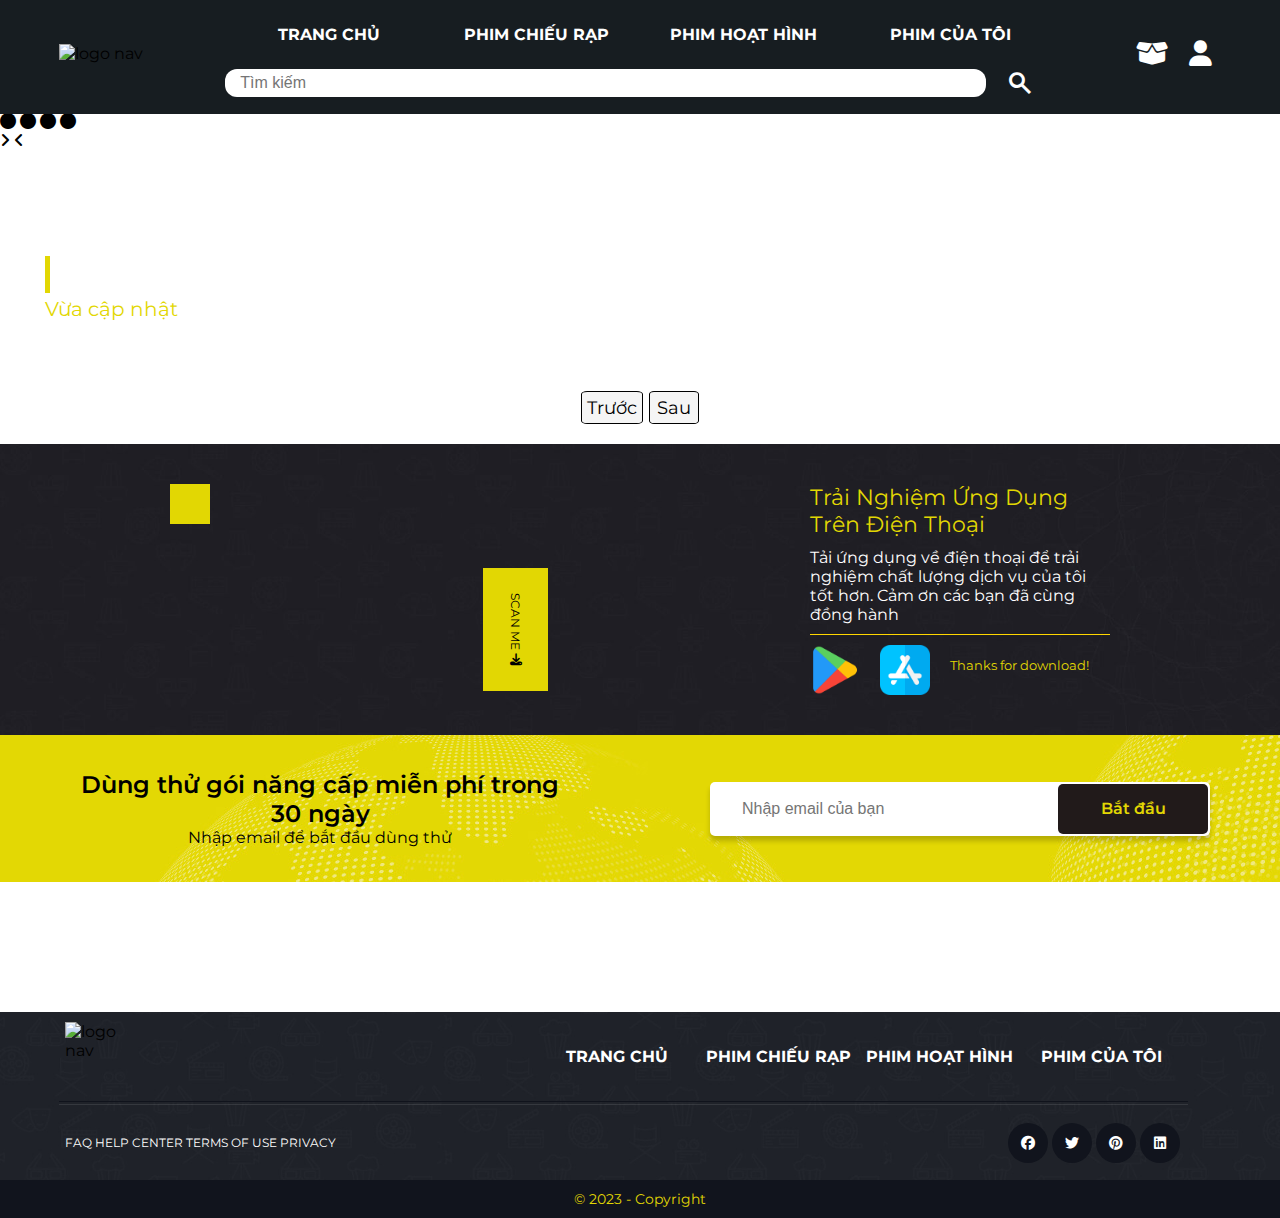
==== index.html @ 8b9a1988 "fix hot" ====
<!DOCTYPE html>
<html lang="en">

<head>
    <meta charset="UTF-8">
    <meta http-equiv="X-UA-Compatible" content="IE=edge">
    <meta name="viewport" content="width=device-width, initial-scale=1.0">
    <title>Filmworld</title>
    <link rel="icon" href="https://cdn-icons-png.flaticon.com/512/129/129461.png" type="image/x-icon" />
    <link rel="stylesheet" href="https://cdnjs.cloudflare.com/ajax/libs/font-awesome/6.4.0/css/all.min.css" />
    <link rel="stylesheet" href="https://fonts.googleapis.com/css2?family=Material+Symbols+Outlined:opsz,wght,FILL,GRAD@48,400,0,0" />
    <link rel="stylesheet" href="public/css/reset.css" type="text/css">
    <link rel="stylesheet" href="public/css/grid.css" type="text/css">
    <link rel="stylesheet" href="public/css/header.css" type="text/css">
    <link rel="stylesheet" href="public/css/navbar.css" type="text/css">
    <link rel="stylesheet" href="public/css/main.css" type="text/css">
    <link rel="stylesheet" href="public/css/slider.css" type="text/css">
    <link rel="stylesheet" href="public/css/product_list.css" type="text/css">
    <link rel="stylesheet" href="public/css/page_device.css" type="text/css">
    <link rel="stylesheet" href="public/css/download.css" type="text/css">
    <link rel="stylesheet" href="public/css/subcribe.css" type="text/css">
    <link rel="stylesheet" href="public/css/footer.css" type="text/css">
</head>

<body>
    <!-- 
        - Start Header
    -->
    <header class="header container grid">
        <div class="row navbar">
            <div class="col l-0-5 m-0-5 c-0-5"></div>

            <div class="col l-1 m-1 c-1 navbar__logo-wrapper">
                <a class="navbar__logo" href="index.html">
                    <img src="public/assets/navbar/logo_navbar.svg" alt="logo nav" class="navbar__logo-img">
                </a>
            </div>

            <div class="col l-0-5 m-0-5 c-0-5"></div>

            <div class="col l-8 m-8 c-8 navbar__main row">
                    <section class="navbar__main-pages-wrapper col l-12 row">
                        <div class="col l-3 m-3 c-3 navbar__main-pages">
                            <a href="index.html" class="navbar__main-pages-link">Trang chủ</a>
                        </div>
    
                        <div class="col l-3 m-3 c-3 navbar__main-pages">
                            <a href="pages/phimchieurap.html" class="navbar__main-pages-link">Phim chiếu rạp</a>
                        </div>
    
                        <div class="col l-3 m-3 c-3 navbar__main-pages">
                            <a href="pages/hoathinh.html" class="navbar__main-pages-link">Phim hoạt hình</a>
                        </div>
    
                        <div class="col l-3 m-3 c-3 navbar__main-pages">
                            <a href="pages/myfilm.html" class="navbar__main-pages-link">Phim của tôi</a>
                        </div>
                    </section>

                    <form class="navbar__main-searchbar-wrapper col l-12 row">
                        <input type="text" class="col l-11 m-11 c-11 navbar__main-searchbar" placeholder="Tìm kiếm">
                        <div class="col l-1 m-1 c-1 loopicon_box">
                            <span  class="navbar__main-loopicon material-symbols-outlined">search</span>
                        </div>
                    </form>
            </div>

            <div class="col l-0-5 m-0-5 c-0-5"></div>

            <div class="col l-0-5 m-0-5 c-0-5 navbar__cart">
                <div class="navbar__cart-box">
                    <i class="fa-solid fa-box-open navbar__cart-icon"></i>
                    <div class="navbar__cart-info">
                        <div class="header__cart">
                            <span class="header__cart-title">Danh sách phim</span>
                        </div>
                        <div class="content__cart">
                            <!-- <div data-id="1" style="background-image: url('./public/assets/img/movie/avatar-2-poster.jpg');" class="cart__item">
                                <img class="cart__item-img" src="./public/assets/img/movie/avatar-2-poster.jpg" alt="">
                                
                                <div class="cart__item-title">
                                    <sapn class="cart__item-title-text">Avatar 2: Dòng chảy của nước</sapn>
                                </div>
                                <div class="cart__item-remove">
                                    <i class="fa-solid fa-trash"></i>
                                </div>
                            </div> -->

                        </div>
                        <div class="footer__cart">
                            <a href="./pages/myfilm.html" class="footer__cart-text">
                                Vào trang xem chi tiết
                                <i class="fa-solid fa-arrow-right"></i>
                            </a>
                        </div>
                    </div>
                </div>
            </div>

            <div class="col l-0-5 m-0-5 c-0-5 navbar__avatar">
                <i class="fa-solid fa-user navbar__avatar-icon"></i>
            </div>
           
            <div class="col l-0-5 m-0-5 c-0-5"></div>
        </div>
    </header>
    <!-- 
        - End header 
    -->

    <!-- 
        - Start main 
    -->
    <main class="main">
        <!-- 
            - Start Slider
        -->
        <div class="grid cointainer slider__box">
            <div class="slider__dot">
                <i class="fa-solid fa-circle slider__dot-icon active" data-index="0"></i>
                <i class="fa-solid fa-circle slider__dot-icon" data-index="1"></i>
                <i class="fa-solid fa-circle slider__dot-icon" data-index="2"></i>
                <i class="fa-solid fa-circle slider__dot-icon" data-index="3"></i>
            </div>

            <i class="fa-solid fa-angle-right slider__next"></i>

            <i class="fa-solid fa-angle-left slider__prev"></i>
            
            <div class="slider__container row no-gutters">
                <div class="col l-12 m-12 c-12 slider__main">
                    <div class="slider__item">
                        <img
                            src="https://m.media-amazon.com/images/M/MV5BZjY3MGRhODctOGFmMy00NjhlLWJjODktZmU0NDQ5OTI5ZjcxXkEyXkFqcGdeQXVyMTE5NDQ1MzQ3._V1_FMjpg_UX2048_.jpg"
                            alt="">
                    </div>
                    <div class="slider__item">
                        <img
                            src="https://m.media-amazon.com/images/M/MV5BMDdiNGFhMzgtNDYwMy00MTgwLWI1ZTktZmU1ODI5OWU3MzdhXkEyXkFqcGdeQXVyNzI1NzMxNzM@._V1_FMjpg_UX2160_.jpg"
                            alt="">
                    </div>
                    <div class="slider__item">
                        <img
                            src="https://m.media-amazon.com/images/M/MV5BZjY3MGRhODctOGFmMy00NjhlLWJjODktZmU0NDQ5OTI5ZjcxXkEyXkFqcGdeQXVyMTE5NDQ1MzQ3._V1_FMjpg_UX2048_.jpg"
                            alt="">
                    </div>
                    <div class="slider__item">
                        <img
                            src="https://m.media-amazon.com/images/M/MV5BNTBmNjQ5MTUtMzMxMi00NTk1LWExYjEtMzNkZGE4MTFjNzlkXkEyXkFqcGdeQXVyODk4OTc3MTY@._V1_FMjpg_UY4096_.jpg"
                            alt="">
                    </div>
                </div>
            </div>
        </div>

        <script src="./public/js/slider.js"></script>
        <!-- 
            - End Slider 
        -->


        <!-- Start product-list Khanh -->
        <div class="grid wide">
            <div class="row product-list">
                <div class="col l-12 product-list_title">
                    <div class="product-list_title--text ">Trang chủ</div>
                    <div class="product-list_title--subtext">Vừa cập nhật</div>
                </div>

                <div class="col l-12 product-list--film grid ">
                    <div class="row ">
                        <!--  -->
                        <!-- <div class="col l-3 product-item">
                            <span class="material-symbols-outlined material-symbols-outlined--add">add</span>
                            <img src="https://codewithsadee.github.io/filmlane/assets/images/upcoming-1.png" alt=""  class="product-item-pic">
                            <div class="product-item-name">
                                <span class="name_film">The Northman</span>
                                <span class="year_film">2022</span>
                            </div>
                            <div class="product-item-info">
                                <span class="quanlity-film">HD</span>
                                <span class="longtime-film--star-film">
                                    <span
                                        class="material-symbols-outlined material-symbols-outlined--clock_loader_20">clock_loader_20</span>
                                    <span class="longtime-film">137min</span>
                                    <span class="material-symbols-outlined material-symbols-outlined--star">star</span>
                                    <span class="star-film">8.5</span>
                                </span>

                            </div>
                        </div> -->

                        <!--  -->         
                        <div class="product-item-box"></div>


                    </div>
                </div>

            </div>
        </div>
        <!-- end product-list -->

        <!-- start page device Khanh -->
            <div class="page_device ">
                <span class="page_device_box_pre">Trước</span>
                <div class=" page_device_box">
                    <!-- 
                        Chèn từ js
                     -->
                </div>
                <span class="page_device_box_next">Sau</span>
            </div>
        <!-- end page device -->

        <!-- start download K.Cuong -->
        <div class=" download__box">
                <div class=" download__qr">
                    <img src="https://upload.wikimedia.org/wikipedia/commons/thumb/d/d0/QR_code_for_mobile_English_Wikipedia.svg/1200px-QR_code_for_mobile_English_Wikipedia.svg.png" alt="" class="download_qr-img">
                    <div class="download__qr_note">Scan me <i class="fa-solid fa-download"></i></div>
                </div>
                <div class=" download__content">
                    <div class="download__content-title">Trải Nghiệm Ứng Dụng Trên Điện Thoại</div>
                    <div class="download__content-context">Tải ứng dụng về điện thoại để trải nghiệm chất lượng dịch vụ của tôi tốt hơn. Cảm ơn các bạn đã cùng đồng hành</div>
                    <div class="download__app">
                        <img src="./public/assets/main/ch-play.png" alt="" class="download__chplay">
                        <img src="./public/assets/main/app-store.png" alt="" class="download__appstore">
                        <p class="download__note">Thanks for download!</p>
                    </div>
                </div>
        </div>
        <!-- end download -->

        <!-- start subcribe K.Cuong  -->
        <div class="subcribe">
            <div class="subcribe_content">
                <div class="subcribe_content-title">Dùng thử gói năng cấp miễn phí trong 30 ngày</div>
                <div class="subcribe_content-context">Nhập email để bắt đầu dùng thử</div>
            </div>
            <div class=" subcribe_form">
                <input type="text" class="subcribe_form-input" placeholder="Nhập email của bạn">
                <div class="subcribe_form-submit">Bắt đầu</div>
            </div>
        </div>
        <!-- end subcribe -->
    </main>
    <!-- End main -->
    

    <footer class="footer grid">
        <!-- start footer top -->
        <section class="footer-top row">
            <div class="col l-0-5 m-0-5 c-0-5"></div>
            <nav class=" col l-11 m-11 c-11 navbar">
                <div class="container row">
                    <div class="col l-1 m-1 c-1 navbar__logo-wrapper">
                        <a class="navbar__logo" href="../index.html">
                            <img src="../public/assets/navbar/logo_navbar.svg" alt="logo nav" class="navbar__logo-img">
                        </a>
                    </div>
    
                    <div class="col l-o-4 l-7 m-o-4 m-7 c-o-4 c-7 navbar__main-pages-wrapper">
                        <div class="col l-3 m-3 c-3 navbar__main-pages">
                            <a href="../index.html" class="navbar__main-pages-link">Trang chủ</a>
                        </div>
        
                        <div class="col l-3 m-3 c-3 navbar__main-pages">
                            <a href="phimchieurap.html" class="navbar__main-pages-link">Phim chiếu rạp</a>
                        </div>
        
                        <div class="col l-3 m-3 c-3 navbar__main-pages">
                            <a href="hoathinh.html" class="navbar__main-pages-link">Phim hoạt hình</a>
                        </div>
        
                        <div class="col l-3 m-3 c-3 navbar__main-pages">
                            <a href="myfilm.html" class="navbar__main-pages-link">Phim của tôi</a>
                        </div>
                    </div>
    
                    <div class="col l-12 m-12 c-12 divider"></div>

                    <div class=" col l-3 m-3 c-3 navbar__quicklink-wrapper">
                            <a href="#" class=" quicklink__link">Faq</a>
                            <a href="#" class=" quicklink__link">Help center</a>
                            <a href="#" class=" quicklink__link">Terms of use</a>
                            <a href="#" class=" quicklink__link">Privacy</a>
                    </div>

                    <div class="col l-o-7 l-2 m-o-7 m-2 c-o-7 c-2 navbar__social-link-wrapper">
                            <a href="" class="social-link__link">
                                <i class="fa-brands fa-facebook"></i>
                            </a>
    
                            <a href="" class="social-link__link">
                                <i class="fa-brands fa-twitter"></i>
                            </a>
    
                            <a href="" class="social-link__link">
                                <i class="fa-brands fa-pinterest"></i>
                            </a>
    
                            <a href="" class="social-link__link">
                                <i class="fa-brands fa-linkedin"></i>
                            </a>
                    </div>
                </div>
            </nav>
            <div class="col l-0-5 m-0-5 c-0-5"></div>
        </section>
        <!-- end footer top -->

        <section class="footer-bottom">
            <p class="coppy-right">© 2023 - Copyright</p>
        </section>
        <!-- end footer bottom -->
    </footer>
    <!-- end footer -->

    <script src="db/data.js"></script>
    <script src="public/js/product-list.js"></script>
    <script src="public/js/page_device.js"></script>
    <script src="public/js/navbar_cart.js"></script>
    
</body>

</html>
---- public/css/grid.css ----
.grid {
    width: 100%;
    display: block;
    padding: 0;
}

.grid.wide {
    max-width: 1200px;
    margin: 0 auto;
}

.row {
    display: flex !important;
    flex-wrap: wrap;
}

.row.no-gutters {
    margin-left: 0;
    margin-right: 0;
}

.col {
    padding-left: 4px;
    padding-right: 4px;
}

.row.no-gutters .col {
    padding-left: 0;
    padding-right: 0;
}

.c-0 {
    display: none;
}
.c-0-5{
    flex: 0 0 4.16666%;
    max-width: 4.166666%;
}
.c-1 {
    flex: 0 0 8.33333%;
    max-width: 8.33333%;
}

.c-2 {
    flex: 0 0 16.66667%;
    max-width: 16.66667%;
}

.c-3 {
    flex: 0 0 25%;
    max-width: 25%;
}

.c-4 {
    flex: 0 0 33.33333%;
    max-width: 33.33333%;
}

.c-5 {
    flex: 0 0 41.66667%;
    max-width: 41.66667%;
}

.c-6 {
    flex: 0 0 50%;
    max-width: 50%;
}

.c-7 {
    flex: 0 0 58.33333%;
    max-width: 58.33333%;
}

.c-8 {
    flex: 0 0 66.66667%;
    max-width: 66.66667%;
}

.c-9 {
    flex: 0 0 75%;
    max-width: 75%;
}

.c-10 {
    flex: 0 0 83.33333%;
    max-width: 83.33333%;
}

.c-11 {
    flex: 0 0 91.66667%;
    max-width: 91.66667%;
}

.c-12 {
    flex: 0 0 100%;
    max-width: 100%;
}

.c-o-1 {
    margin-left: 8.33333%;
}

.c-o-2 {
    margin-left: 16.66667%;
}

.c-o-3 {
    margin-left: 25%;
}

.c-o-4 {
    margin-left: 33.33333%;
}

.c-o-5 {
    margin-left: 41.66667%;
}

.c-o-6 {
    margin-left: 50%;
}

.c-o-7 {
    margin-left: 58.33333%;
}

.c-o-8 {
    margin-left: 66.66667%;
}

.c-o-9 {
    margin-left: 75%;
}

.c-o-10 {
    margin-left: 83.33333%;
}

.c-o-11 {
    margin-left: 91.66667%;
}

/* >= Tablet */
@media (min-width: 740px) {
    .col {
        padding-left: 4px;
        padding-right: 4px;
    }

    .m-0 {
        display: none;
    }

    .m-0-5,
    .m-1,
    .m-2,
    .m-3,
    .m-4,
    .m-5,
    .m-6,
    .m-7,
    .m-8,
    .m-9,
    .m-10,
    .m-11,
    .m-12 {
        display: block;
    }
    .m-0-5{
        flex: 0 0 4.1666666666666%;
        max-width: 4.1666666666666%;
    }
    .m-1 {
        flex: 0 0 8.33333%;
        max-width: 8.33333%;
    }
    .m-2 {
        flex: 0 0 16.66667%;
        max-width: 16.66667%;
    }

    .m-3 {
        flex: 0 0 25%;
        max-width: 25%;
    }

    .m-4 {
        flex: 0 0 33.33333%;
        max-width: 33.33333%;
    }

    .m-5 {
        flex: 0 0 41.66667%;
        max-width: 41.66667%;
    }

    .m-6 {
        flex: 0 0 50%;
        max-width: 50%;
    }

    .m-7 {
        flex: 0 0 58.33333%;
        max-width: 58.33333%;
    }

    .m-8 {
        flex: 0 0 66.66667%;
        max-width: 66.66667%;
    }

    .m-9 {
        flex: 0 0 75%;
        max-width: 75%;
    }

    .m-10 {
        flex: 0 0 83.33333%;
        max-width: 83.33333%;
    }

    .m-11 {
        flex: 0 0 91.66667%;
        max-width: 91.66667%;
    }

    .m-12 {
        flex: 0 0 100%;
        max-width: 100%;
    }

    .m-o-1 {
        margin-left: 8.33333%;
    }

    .m-o-2 {
        margin-left: 16.66667%;
    }

    .m-o-3 {
        margin-left: 25%;
    }

    .m-o-4 {
        margin-left: 33.33333%;
    }

    .m-o-5 {
        margin-left: 41.66667%;
    }

    .m-o-6 {
        margin-left: 50%;
    }

    .m-o-7 {
        margin-left: 58.33333%;
    }

    .m-o-8 {
        margin-left: 66.66667%;
    }

    .m-o-9 {
        margin-left: 75%;
    }

    .m-o-10 {
        margin-left: 83.33333%;
    }

    .m-o-11 {
        margin-left: 91.66667%;
    }
}

/* PC medium resolution > */
@media (min-width: 1113px) {
    .col {
        padding-left: 6px;
        padding-right: 6px;
    }

    .row.sm-gutter .col {
        padding-left: 5px;
        padding-right: 5px;
    }

    .l-0 {
        display: none;
    }
    .l-0-5,
    .l-1,
    .l-1-5,
    .l-2,
    .l-2-4,
    .l-3,
    .l-4,
    .l-5,
    .l-6,
    .l-7,
    .l-8,
    .l-9,
    .l-10,
    .l-11,
    .l-12 {
        display: block;
    }
    .l-0-5{
        flex: 0 0 4.1666666666666%;
        max-width: 4.1666666666666%;
    }
    .l-1 {
        flex: 0 0 8.33333%;
        max-width: 8.33333%;
    }
    .l-1-5{
        flex: 0 0 12.5%;   
        max-width: 12.5%;
    }
    .l-2 {
        flex: 0 0 16.66667%;
        max-width: 16.66667%;
    }

    .l-2-4 {
        flex: 0 0 20%;
        max-width: 20%;
    }

    .l-3 {
        flex: 0 0 25%;
        max-width: 25%;
    }

    .l-4 {
        flex: 0 0 33.33333%;
        max-width: 33.33333%;
    }

    .l-5 {
        flex: 0 0 41.66667%;
        max-width: 41.66667%;
    }

    .l-6 {
        flex: 0 0 50%;
        max-width: 50%;
    }

    .l-7 {
        flex: 0 0 58.33333%;
        max-width: 58.33333%;
    }

    .l-8 {
        flex: 0 0 66.66667%;
        max-width: 66.66667%;
    }

    .l-9 {
        flex: 0 0 75%;
        max-width: 75%;
    }

    .l-10 {
        flex: 0 0 83.33333%;
        max-width: 83.33333%;
    }

    .l-11 {
        flex: 0 0 91.66667%;
        max-width: 91.66667%;
    }

    .l-12 {
        flex: 0 0 100%;
        max-width: 100%;
    }

    .l-o-1 {
        margin-left: 8.33333%;
    }

    .l-o-2 {
        margin-left: 16.66667%;
    }

    .l-o-3 {
        margin-left: 25%;
    }

    .l-o-4 {
        margin-left: 33.33333%;
    }

    .l-o-5 {
        margin-left: 41.66667%;
    }

    .l-o-6 {
        margin-left: 50%;
    }

    .l-o-7 {
        margin-left: 58.33333%;
    }

    .l-o-8 {
        margin-left: 66.66667%;
    }

    .l-o-9 {
        margin-left: 75%;
    }

    .l-o-10 {
        margin-left: 83.33333%;
    }

    .l-o-11 {
        margin-left: 91.66667%;
    }
}

/* Tablet - PC low resolution */
@media (min-width: 740px) and (max-width: 1023px) {
    .wide {
        width: 644px;
    }
}

/* > PC low resolution */
@media (min-width: 1024px) and (max-width: 1239px) {
    .wide {
        width: 984px;
    }

    .wide .col {
        padding-left: 6px;
        padding-right: 6px;
    }

    .wide .row.sm-gutter .col {
        padding-left: 5px;
        padding-right: 5px;
    }

    .wide .l-0 {
        display: none;
    }
    .wide .l-0-5,
    .wide .l-1,
    .wide .l-1-5,
    .wide .l-2,
    .wide .l-2-4,
    .wide .l-3,
    .wide .l-4,
    .wide .l-5,
    .wide .l-6,
    .wide .l-7,
    .wide .l-8,
    .wide .l-9,
    .wide .l-10,
    .wide .l-11,
    .wide .l-12 {
        display: block;
    }
    .wide .l-0-5{
        flex: 0 0 4.1666666666666%;
        max-width: 4.1666666666666%;
    }
    .wide .l-1 {
        flex: 0 0 8.33333%;
        max-width: 8.33333%;
    }

    .wide .l-2 {
        flex: 0 0 16.66667%;
        max-width: 16.66667%;
    }

    .wide .l-2-4 {
        flex: 0 0 20%;
        max-width: 20%;
    }

    .wide .l-3 {
        flex: 0 0 25%;
        max-width: 25%;
    }

    .wide .l-4 {
        flex: 0 0 33.33333%;
        max-width: 33.33333%;
    }

    .wide .l-5 {
        flex: 0 0 41.66667%;
        max-width: 41.66667%;
    }

    .wide .l-6 {
        flex: 0 0 50%;
        max-width: 50%;
    }

    .wide .l-7 {
        flex: 0 0 58.33333%;
        max-width: 58.33333%;
    }

    .wide .l-8 {
        flex: 0 0 66.66667%;
        max-width: 66.66667%;
    }

    .wide .l-9 {
        flex: 0 0 75%;
        max-width: 75%;
    }

    .wide .l-10 {
        flex: 0 0 83.33333%;
        max-width: 83.33333%;
    }

    .wide .l-11 {
        flex: 0 0 91.66667%;
        max-width: 91.66667%;
    }

    .wide .l-12 {
        flex: 0 0 100%;
        max-width: 100%;
    }

    .wide .l-o-1 {
        margin-left: 8.33333%;
    }

    .wide .l-o-2 {
        margin-left: 16.66667%;
    }

    .wide .l-o-3 {
        margin-left: 25%;
    }

    .wide .l-o-4 {
        margin-left: 33.33333%;
    }

    .wide .l-o-5 {
        margin-left: 41.66667%;
    }

    .wide .l-o-6 {
        margin-left: 50%;
    }

    .wide .l-o-7 {
        margin-left: 58.33333%;
    }

    .wide .l-o-8 {
        margin-left: 66.66667%;
    }

    .wide .l-o-9 {
        margin-left: 75%;
    }

    .wide .l-o-10 {
        margin-left: 83.33333%;
    }

    .wide .l-o-11 {
        margin-left: 91.66667%;
    }
}
---- public/css/header.css ----
.header{
    background-color: #171d21;
    position: fixed;
    top: 0;
    left: 0;
    right: 0;
    z-index: 3;
    height: 114px;
}
---- public/css/navbar.css ----
.navbar {
    display: flex;
    align-items: center;
}

.navbar__logo{
    margin: auto;
    display: block;
}

.navbar__logo-img{
    width: 80%;
}

.navbar__main-pages{
    display: flex;
    align-items: center;
    justify-content: center;
    color: white;
    margin: 17px 0;
    font-size: 16px;
    text-transform: uppercase;
    font-weight: 700;
    cursor: pointer;
}

.navbar__main-pages:hover{
    color: var(--primary-color);
}

.navbar__main-pages-link{
    display: block;
    padding: 8px 0;
    text-decoration: none;
}



.navbar__main-searchbar-wrapper,
.navbar__main-pages-wrapper{
    display: flex;
    width: 100%;
}

.navbar__main-searchbar-wrapper{
    margin-bottom: 10px;
}

.navbar__main-searchbar{
    font-size: 16px;
    border: none;
    padding: 5px 15px;
    border-radius: 12px;
    color: var(--black-color);
}

.loopicon_box{
    display: flex;
    align-items: center;
    justify-content: center;
}


.navbar__main-loopicon{
    color: var(--white-color);
    font-size: 28px;
    font-weight: 600;
    cursor: pointer;
    display: flex;
    padding: 0 15px;
    align-items: center;
    text-align: center;
}

.navbar__main-loopicon:hover{
    color: var(--primary-color);
}

.navbar__avatar-icon,
.navbar__cart-icon{
    color: white;
    width: 100%;
    text-align: center;
    padding: 10px 10px;
    font-size: 26px;
    cursor: pointer;
}

.navbar__cart-box:hover .navbar__cart-icon,
.navbar__avatar-icon:hover{
    color: var(--primary-color);
}

.navbar__cart-icon{
    position: relative;
    z-index: 3;
}

.navbar__cart-box:hover .navbar__cart-info{
    display: block;
}


.navbar__cart{
    position: relative;
}

.navbar__cart-info{
    position: absolute;
    top: 60px;
    right: 0;
    background-color: var(--primary-color);
    width: 500px;
    z-index: 1;
    box-shadow: 0 0 2px rgba(37, 37, 37, 0.4);
    animation: cartAnimation linear 0.2s;
    transform-origin: calc(100% - 30px) 0;
    display: none;
}

.navbar__cart-info .no-item {
    width: 100%;
    background-color: var(--white-color);
    display: flex;
    align-items: center;
    justify-content: center;
    border-bottom: 1px solid #ccc;
}

.navbar__cart::before{
    content: "";
    display: block;
    width: 60px;
    height: 60px;
    position: absolute;
    top: 0px;
    right: 0px;
}

.navbar__cart-info::after{
    content: "";
    display: block;
    position: absolute;
    top: -35px;
    right: 11px;
    z-index: 1;
    border-style: solid;
    border-width: 20px;
    border-color: transparent transparent var(--primary-color);    
}

.header__cart{
    padding: 5px 10px;
    font-size: 15px;
    font-weight: 500;
    color: #101010;
}

.content__cart{
    min-height: 125px;
    max-height: 254px;
    overflow: auto;
    background-size: contain;
    background-repeat: no-repeat;

}

.cart__item{
    width: 100%;
    padding: 10px;
    display: flex;
    justify-content: space-between;
    cursor: pointer;
    background: no-repeat center;
    background-size: cover;
    border: 3px solid var(--primary-color);
    position: relative;
}

.cart__item:hover .cart__item-title-text,
.cart__item:hover .cart__item-remove
{
    color:rgba(255, 255, 255, 0.7);
}

.cart__item-remove:hover{
    background-color: rgb(233, 25, 25);
    color: #000 !important;
}

.cart__item::after{
    content: "";
    display: block;
    position: absolute;
    top: 0;
    bottom: 0;
    right: 0;
    left: 0;
    background: var(--black-color);
    filter: opacity(50%);
    z-index: 1;
}

.cart__item-img{
    width: 70px;
    border-radius: 5px;
    border: 2px solid var(--white-color);
    position: relative;
    z-index: 2;
}

.cart__item-title{
    width: 60%;

    position: relative;
    z-index: 2;
}

.cart__item-title-text{
    color: var(--white-color);
    font-size: 22px;
    font-weight: 600;
    text-shadow: -1px 1px rgb(0, 0, 0);
}

.cart__item-remove{
    display: flex;
    align-items: center;
    justify-content: center;
    font-size: 30px;
    padding: 0 20px;
    cursor: pointer;

    color:#fff;
    border-radius: 5px;
    position: relative;
    z-index: 2;
}

.footer__cart{
    background-color: var(--white-color);
    padding: 10px;
    text-align: center;
}

.footer__cart-text{
    font-size: 16px;
    font-weight: 600;
    color: #000;
}

@keyframes cartAnimation {
    from{
        transform: scale(0);
        opacity: 0;
    } to {
        transform: scale(1);
        opacity: 1;
    }
}


/* Navbar only footer */
.navbar__quicklink-wrapper{
    display: flex ;
    justify-content: space-between;
    align-items: center;
}

.quicklink__link{
    text-decoration: none;
    text-transform: uppercase;
    font-size: 12px;
    font-weight: 400;
    color: white;
    display: flex;
    align-items: center;
    justify-content: center;
    margin: 20px 0;
}

.social-link__link {
    font-size: 14px;
    width: 40px;
    height: 40px;
    display: block;
    text-align: center;
    line-height: 40px;
    color: #fff;
    background-color: #11141d;
    border-radius: 50%;
}

.social-link__link:hover,
.quicklink__link:hover {
    color: var(--primary-color);
}


.navbar__social-link-wrapper{
    display: flex;
    align-items: center;
    justify-content: space-around;
}
---- public/css/main.css ----
.main {
    width: 100%;
    min-height: 100vh;
    margin-top: 112px;
    background: url('https://codewithsadee.github.io/filmlane/assets/images/upcoming-bg.png') no-repeat ;
    background-position: center;
    background-size: cover;
  }
---- public/css/product_list.css ----
.product-list_title,
.product__preup-title {
    display: flex;
    flex-direction: column;
    padding: 10px 5px;
}

.product-list_title--text,
.product__preup-title--text{
    font-weight: 600;
    font-size: 30px;
    margin-top: 20px;
    color: white;
    padding-left: 10px;
    border-left: 5px solid var(--primary-color);
}
.product-list_title--subtext{
    margin-top: 4px;
    font-size: 20px;
    color: var(--primary-color);
}

.product-item-pic{
    object-fit: cover;
    width: 100%;
    height: 450px;
}

.product-item{
    overflow: hidden;
    background-color: #3838383f;
    border-radius: 16px;
    position: relative;    
    margin: 20px 0;
    cursor: pointer;
}

.product-item:hover{
    transform: translateY(-5px);
    box-shadow: 0 5px 10px rgba(0, 0, 0, 0.5);
}



.product-list--film{
    margin: 30px auto;
}

.product-item-name{
    height: 54px;
    margin: 5px 0 20px;
    padding: 0 10px;
    display: flex;
    align-items: flex-start;
    justify-content: space-between ;
}

.name_film{
    font-size: 20px;
    line-height: 1.4;
    color: whitesmoke;
    display: block;
    overflow: hidden;
    display: -webkit-box;
    -webkit-box-orient: vertical;
    -webkit-line-clamp: 2;
    width: 80%;
}

.year_film{
    font-size: 18px ;
    line-height: 1.4;
    color: var(--primary-color);
}

.product-item-info{
    display: flex;
    align-items: center;
    margin: 10px 0 0;
    padding: 0 10px 10px;
}

.longtime-film--star-film{
   display: flex;
   align-items: center;
}

.quanlity-film{
    font-size: 16px;
    color: var(--primary-color);
    padding:1px 5px;
    border: 2px solid white;
}

.product-item-info{
    display: flex;
    justify-content: space-between;
}

.material-symbols-outlined--clock_loader_20{
    color: var(--primary-color);
    padding-right: 3px;
}

.longtime-film{
    color: wheat;
    padding-right: 10px;
}

.material-symbols-outlined--star{
    color: var(--primary-color);
    padding-right: 3px;

}

.star-film{
    color: wheat;
}

.item__icon--add,
.item__icon--remove{
    position: absolute;
    right: 3%;
    top: 1%;
    padding: 10px;
    border-radius: 10px;
    cursor: pointer;
    display: flex;
    align-items: center;
    justify-content: center;
    transition: padding linear 0.1s;
    font-size: 16px;
}

.item__icon--add {
    font-weight: 300;
    background-color: var(--black-color);
    color: var(--primary-color);
    border: 2px solid var(--primary-color); 
}

.item__icon--remove{
    background-color: red;
    border: 2px solid var(--black-color);
}

.product-item:hover > .item__icon--add,
.product-item:hover > .item__icon--remove{
    padding: 15px 15px;
    border-radius: 10px;
    font-size: 22px;
    border-width: 4px;
}
---- public/css/page_device.css ----
.page_device{
    display: flex;
    align-items: center;
    justify-content: center;
    padding-bottom: 20px ;
}

.page_device_box{
    position: relative;
    display: flex;
    justify-content: space-between;
    align-items: center;
}




.page_device_box_pre,.page_device_box_next,.page_device_box_item{
    font-size: 1.1em;
    min-width: 50px;
    display: block;
    border: 1px solid var(--black-color);
    border-radius: 10%;
    margin: 0 3px;
    padding: 5px;
    /* color: whitesmoke; */
    background-color: whitesmoke;
    text-align: center;

}

.page_device_box_item a{
    display: block;
    width: 100%;
}

.page_device_box_pre:hover,.page_device_box_next:hover,.page_device_box_item:hover{
    cursor: pointer;
    opacity: 80%;

}

.current_page{
    color: white !important;
    cursor: default !important;
    background-color: var(--primary-color) !important;
    opacity: 1 !important;
}

.disable{
    color: rgba(0, 0, 0, 0.5);
    cursor: default !important;
    opacity: 0.3 !important;
}

.hidden {
    display: none;
}
---- public/css/download.css ----
.download__box{
    width: 100%;
    padding: 40px 0;
    background-image: url('../assets/main/service-bg.jpg');
    background-size: cover;
    background-position: center;
    display: flex;
    justify-content: space-around;
}


.download_qr-img{
    width: 100%;
    border: 20px solid var(--primary-color);
    background-color: var(--white-color);
}
.download__qr{
    width: 300px;
    position: relative;
}
.download__qr_note{
    color: white;
    text-align: center;
    position: absolute;
    right: 0;
    bottom: 4px;
    writing-mode: vertical-lr;
    text-transform: uppercase;
    background-color: var(--primary-color);
    padding: 25px;
    font-size: 12px;
    color: var(--black-color);
    transform: translateX(120%);
}

.download__content{
    width: 300px;
}

.download__content-title{
    color: var(--primary-color);
    font-size: 22px;
}
.download__content-context{
    color: var(--white-color);
    margin-top: 10px;
    border-bottom: 1px solid gold;
    padding-bottom: 10px;
}

.download__app{
    display: flex;
    gap: 20px;
    align-items: center;
}

.download__appstore,.download__chplay{
    width: 50px;
    margin-top: 10px;
}

.download__note{
    color: var(--primary-color);
    font-size: 13px;
}
---- public/css/subcribe.css ----
.subcribe{
    background-image: url('../assets/main/cta-bg.jpg');
    padding: 35px 0;
    width: 100%;
    display: flex;
    justify-content: space-around;
    align-items: center;
}

.subcribe_content{
    width: 500px;
}

.subcribe_content > *{
    color: var(--black-color);
    text-align: center;
}

.subcribe_content-title{
    font-size: 24px;
    font-weight: 600;
}
.subcribe_content-context{
    font-size: 16px;
}

.subcribe_form{
    position: relative;
}
.subcribe_form-input{
    width: 500px;
    padding: 18px 32px;
    font-size: 16px;
    border: none;
    box-shadow: 0 5px 5px rgba(0, 0, 0, 0.2);
    border-radius: 5px;
}

.subcribe_form-submit{
    position: absolute;
    top: 2px;
    bottom: 2px;
    right: 2px;
    width: 30%;
    font-weight: 600;
    color: var(--primary-color);
    background-color: #211a1a;
    display: flex;
    align-items: center;
    justify-content: center;
    cursor: pointer;
    border-radius: 5px;
}

.subcribe_form-submit:hover{
    border: 1px solid #211a1a;
    background-color: var(--primary-color);
    color: #211a1a
}
---- public/css/footer.css ----
/* .footer{
    overflow: hidden;
} */

.footer-top {
    width: 100%;
    padding: 10px 0;
    background-image: url('../assets/footer/footer-bg.jpg');
    background-size: cover;
    background-position: center;
}

.divider {
    margin: 10px 0;
    height: 4px;
    border-top: 1px solid #10131c;
    border-bottom: 1px solid hsla(0, 0%, 100%, 0.1);
}


.footer-bottom{
    background-color:#11141d;
    display: flex;
    justify-content: center;
    align-items: center;
    padding: 10px 0;
}

.coppy-right{
    font-size: 14px;
    color: var(--primary-color);
}
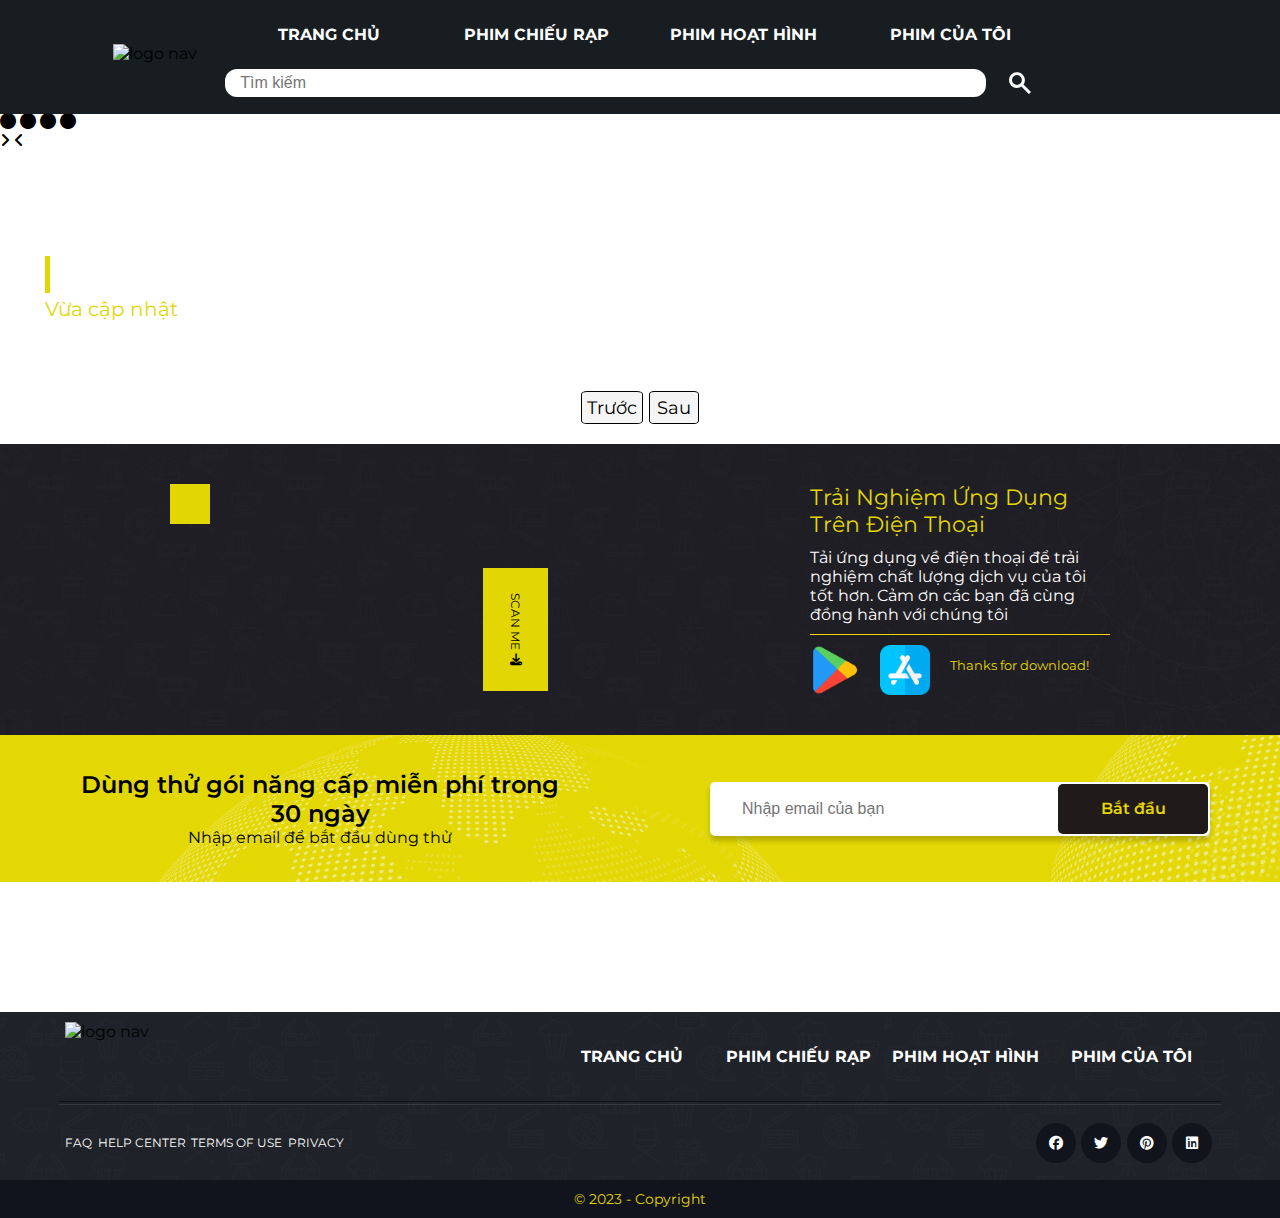
==== commit ec2128bd: "second fix responsive" ====
--- a/index.html
+++ b/index.html
@@ -20,26 +20,24 @@
     <link rel="stylesheet" href="public/css/download.css" type="text/css">
     <link rel="stylesheet" href="public/css/subcribe.css" type="text/css">
     <link rel="stylesheet" href="public/css/footer.css" type="text/css">
+    <link rel="stylesheet" href="public/css/responsive.css" type="text/css">
 </head>
 
 <body>
     <!-- 
         - Start Header
     -->
-    <header class="header container grid">
+    <header class="header grid">
         <div class="row navbar">
-            <div class="col l-0-5 m-0-5 c-0-5"></div>
-
-            <div class="col l-1 m-1 c-1 navbar__logo-wrapper">
+
+            <div class="col l-o-0-5 l-1 m-o-0-5 m-2 c-o-1 c-2 navbar__logo-wrapper">
                 <a class="navbar__logo" href="index.html">
-                    <img src="public/assets/navbar/logo_navbar.svg" alt="logo nav" class="navbar__logo-img">
+                    <img src="public/assets/navbar/logo_navbar.png" alt="logo nav" class="navbar__logo-img">
                 </a>
             </div>
 
-            <div class="col l-0-5 m-0-5 c-0-5"></div>
-
-            <div class="col l-8 m-8 c-8 navbar__main row">
-                    <section class="navbar__main-pages-wrapper col l-12 row">
+            <div class="col l-o-0-5 l-8 m-o-0-5 m-6 c-0  navbar__main row">
+                    <section class="navbar__main-pages-wrapper col l-12 hidden-on-mobile-tablet row">
                         <div class="col l-3 m-3 c-3 navbar__main-pages">
                             <a href="index.html" class="navbar__main-pages-link">Trang chủ</a>
                         </div>
@@ -55,20 +53,18 @@
                         <div class="col l-3 m-3 c-3 navbar__main-pages">
                             <a href="pages/myfilm.html" class="navbar__main-pages-link">Phim của tôi</a>
                         </div>
-                    </section>
-
-                    <form class="navbar__main-searchbar-wrapper col l-12 row">
-                        <input type="text" class="col l-11 m-11 c-11 navbar__main-searchbar" placeholder="Tìm kiếm">
-                        <div class="col l-1 m-1 c-1 loopicon_box">
+                    </section> 
+
+                    <form class="navbar__main-searchbar-wrapper col l-12 m-12 c-12 hidden-on-mobile row">
+                        <input type="text" class="col l-11 m-10 c-11 navbar__main-searchbar" placeholder="Tìm kiếm">
+                        <div class="col l-1 m-2 c-1 loopicon_box">
                             <span  class="navbar__main-loopicon material-symbols-outlined">search</span>
                         </div>
                     </form>
             </div>
 
-            <div class="col l-0-5 m-0-5 c-0-5"></div>
-
-            <div class="col l-0-5 m-0-5 c-0-5 navbar__cart">
-                <div class="navbar__cart-box">
+            <div class="col l-o-0-5 l-1-5 m-o-1 m-2 c-o-6 c-3  navbar__action">
+                <div class="navbar__cart-box hidden-on-mobile-tablet">
                     <i class="fa-solid fa-box-open navbar__cart-icon"></i>
                     <div class="navbar__cart-info">
                         <div class="header__cart">
@@ -95,13 +91,49 @@
                         </div>
                     </div>
                 </div>
-            </div>
-
-            <div class="col l-0-5 m-0-5 c-0-5 navbar__avatar">
-                <i class="fa-solid fa-user navbar__avatar-icon"></i>
-            </div>
-           
-            <div class="col l-0-5 m-0-5 c-0-5"></div>
+
+                <div class=" navbar__avatar">
+                    <i class="fa-solid fa-user navbar__avatar-icon"></i>
+                </div>
+
+                <div class="navbar__menu-tablet-mobile hidden-on-pc">
+                    <i class="fa-solid fa-bars navbar__menu-icon"></i>
+
+                    <div class="navbar__menu-content-wrapper menu--hidden">
+                        <div class="navbar__menu-content">
+                            <i class="fa-solid fa-arrow-right navbar__menu-exit"></i>
+                            <div class="navbar__main-pages">
+                                <i class="fa-solid fa-house navbar__main-pages-icon"></i>
+                                <a href="index.html" class="navbar__main-pages-link">Trang chủ</a>
+                            </div>
+        
+                            <div class="navbar__main-pages">
+                                <i class="fa-solid fa-film  navbar__main-pages-icon"></i>
+                                <a href="pages/phimchieurap.html" class="navbar__main-pages-link">Phim chiếu rạp</a>
+                            </div>
+        
+                            <div class="navbar__main-pages">
+                                <i class="fa-solid fa-paw  navbar__main-pages-icon"></i>
+                                <a href="pages/hoathinh.html" class="navbar__main-pages-link">Phim hoạt hình</a>
+                            </div>
+        
+                            <div class="navbar__main-pages">
+                                <i class="fa-solid fa-box navbar__main-pages-icon"></i>
+                                <a href="pages/myfilm.html" class="navbar__main-pages-link">Phim của tôi</a>
+                            </div>
+
+                            <div class="navbar__menu-search-wrapper hidden-on-tablet hidden-on-pc">
+                                <form class="navbar__menu-search">
+                                    <input type="search" class="menu__search-input" placeholder="Tìm kiếm tại đây">
+                                    <i class="fa-solid fa-magnifying-glass menu__search-icon"></i>
+                                </form>
+                            </div>
+                        </div>
+                    </div>
+                </div>
+                <script src="./public/js/navbar-menu.js"></script>
+            </div>
+
         </div>
     </header>
     <!-- 
@@ -115,7 +147,7 @@
         <!-- 
             - Start Slider
         -->
-        <div class="grid cointainer slider__box">
+        <div class="grid slider__box">
             <div class="slider__dot">
                 <i class="fa-solid fa-circle slider__dot-icon active" data-index="0"></i>
                 <i class="fa-solid fa-circle slider__dot-icon" data-index="1"></i>
@@ -127,8 +159,8 @@
 
             <i class="fa-solid fa-angle-left slider__prev"></i>
             
-            <div class="slider__container row no-gutters">
-                <div class="col l-12 m-12 c-12 slider__main">
+            <div class="slider__container row ">
+                <div class=" slider__main">
                     <div class="slider__item">
                         <img
                             src="https://m.media-amazon.com/images/M/MV5BZjY3MGRhODctOGFmMy00NjhlLWJjODktZmU0NDQ5OTI5ZjcxXkEyXkFqcGdeQXVyMTE5NDQ1MzQ3._V1_FMjpg_UX2048_.jpg"
@@ -217,11 +249,11 @@
         <div class=" download__box">
                 <div class=" download__qr">
                     <img src="https://upload.wikimedia.org/wikipedia/commons/thumb/d/d0/QR_code_for_mobile_English_Wikipedia.svg/1200px-QR_code_for_mobile_English_Wikipedia.svg.png" alt="" class="download_qr-img">
-                    <div class="download__qr_note">Scan me <i class="fa-solid fa-download"></i></div>
+                    <div class="download__qr_note hidden-on-mobile">Scan me <i class="fa-solid fa-download"></i></div>
                 </div>
                 <div class=" download__content">
                     <div class="download__content-title">Trải Nghiệm Ứng Dụng Trên Điện Thoại</div>
-                    <div class="download__content-context">Tải ứng dụng về điện thoại để trải nghiệm chất lượng dịch vụ của tôi tốt hơn. Cảm ơn các bạn đã cùng đồng hành</div>
+                    <div class="download__content-context">Tải ứng dụng về điện thoại để trải nghiệm chất lượng dịch vụ của tôi tốt hơn. Cảm ơn các bạn đã cùng đồng hành với chúng tôi</div>
                     <div class="download__app">
                         <img src="./public/assets/main/ch-play.png" alt="" class="download__chplay">
                         <img src="./public/assets/main/app-store.png" alt="" class="download__appstore">
@@ -251,42 +283,43 @@
         <!-- start footer top -->
         <section class="footer-top row">
             <div class="col l-0-5 m-0-5 c-0-5"></div>
-            <nav class=" col l-11 m-11 c-11 navbar">
-                <div class="container row">
-                    <div class="col l-1 m-1 c-1 navbar__logo-wrapper">
-                        <a class="navbar__logo" href="../index.html">
-                            <img src="../public/assets/navbar/logo_navbar.svg" alt="logo nav" class="navbar__logo-img">
+            <nav class=" col l-11 m-11 c-11 row">
+                    <div class="col l-1 m-12 c-12 navbar__logo-wrapper">
+                        <a class="navbar__logo" href="#">
+                            <img src="./public/assets/navbar/logo_navbar.png" alt="logo nav" class="navbar__logo-img">
                         </a>
                     </div>
     
-                    <div class="col l-o-4 l-7 m-o-4 m-7 c-o-4 c-7 navbar__main-pages-wrapper">
-                        <div class="col l-3 m-3 c-3 navbar__main-pages">
-                            <a href="../index.html" class="navbar__main-pages-link">Trang chủ</a>
-                        </div>
-        
-                        <div class="col l-3 m-3 c-3 navbar__main-pages">
-                            <a href="phimchieurap.html" class="navbar__main-pages-link">Phim chiếu rạp</a>
-                        </div>
-        
-                        <div class="col l-3 m-3 c-3 navbar__main-pages">
-                            <a href="hoathinh.html" class="navbar__main-pages-link">Phim hoạt hình</a>
-                        </div>
-        
-                        <div class="col l-3 m-3 c-3 navbar__main-pages">
-                            <a href="myfilm.html" class="navbar__main-pages-link">Phim của tôi</a>
-                        </div>
-                    </div>
-    
-                    <div class="col l-12 m-12 c-12 divider"></div>
-
-                    <div class=" col l-3 m-3 c-3 navbar__quicklink-wrapper">
+                    <div class="col l-o-4 l-7 m-12 c-0 navbar__main-pages-wrapper">
+                        <div class="col l-3 m-3 c-3 navbar__main-pages">
+                            <a href="#" class="navbar__main-pages-link">Trang chủ</a>
+                        </div>
+        
+                        <div class="col l-3 m-3 c-3 navbar__main-pages">
+                            <a href="./pages/phimchieurap.html" class="navbar__main-pages-link">Phim chiếu rạp</a>
+                        </div>
+        
+                        <div class="col l-3 m-3 c-3 navbar__main-pages">
+                            <a href="./pages/hoathinh.html" class="navbar__main-pages-link">Phim hoạt hình</a>
+                        </div>
+        
+                        <div class="col l-3 m-3 c-3 navbar__main-pages">
+                            <a href="./pages/myfilm.html" class="navbar__main-pages-link">Phim của tôi</a>
+                        </div>
+                    </div>
+    
+                    <div class="col l-12 m-12 c-0 divider"></div>
+
+                    <div class=" col l-3 m-6 c-12 navbar__quicklink-wrapper">
                             <a href="#" class=" quicklink__link">Faq</a>
                             <a href="#" class=" quicklink__link">Help center</a>
                             <a href="#" class=" quicklink__link">Terms of use</a>
                             <a href="#" class=" quicklink__link">Privacy</a>
                     </div>
 
-                    <div class="col l-o-7 l-2 m-o-7 m-2 c-o-7 c-2 navbar__social-link-wrapper">
+                    <div class="col l-0 m-0 c-12 divider "></div>
+
+                    <div class="col l-o-7 l-2 m-o-2 m-4 c-12 navbar__social-link-wrapper">
                             <a href="" class="social-link__link">
                                 <i class="fa-brands fa-facebook"></i>
                             </a>
@@ -303,7 +336,6 @@
                                 <i class="fa-brands fa-linkedin"></i>
                             </a>
                     </div>
-                </div>
             </nav>
             <div class="col l-0-5 m-0-5 c-0-5"></div>
         </section>
--- a/public/css/navbar.css
+++ b/public/css/navbar.css
@@ -1,5 +1,6 @@
 
 .navbar {
+    width: 100%;
     display: flex;
     align-items: center;
 }
@@ -10,7 +11,7 @@
 }
 
 .navbar__logo-img{
-    width: 80%;
+    width: 100px;
 }
 
 .navbar__main-pages{
@@ -77,6 +78,11 @@
     color: var(--primary-color);
 }
 
+.navbar__action{
+    display: flex;
+    justify-content: space-around;
+}
+
 .navbar__avatar-icon,
 .navbar__cart-icon{
     color: white;
@@ -102,14 +108,14 @@
 }
 
 
-.navbar__cart{
+.navbar__cart-box{
     position: relative;
 }
 
 .navbar__cart-info{
     position: absolute;
     top: 60px;
-    right: 0;
+    right: -5px;
     background-color: var(--primary-color);
     width: 500px;
     z-index: 1;
@@ -250,6 +256,103 @@
     color: #000;
 }
 
+.navbar__menu-tablet-mobile{
+    display: flex;
+    align-items: center;
+    justify-content: center;
+}
+
+.navbar__menu-icon{
+    font-size: 24px;
+    color: var(--white-color);
+    cursor: pointer;
+    padding: 10px;
+}
+
+
+.navbar__menu-exit:hover,
+.navbar__menu-icon:hover{
+    color: var(--primary-color);
+}
+
+.navbar__menu-content-wrapper{
+    position: fixed;
+    top: 0;
+    bottom: 0;
+    left: 0;
+    right: 0;
+    background-color: rgba(0, 0, 0, 0.7);
+    display: block;
+}
+
+.menu--hidden{
+    display: none;
+}
+
+.navbar__menu-exit{
+    font-size: 28px;
+    padding: 25px;
+    color: var(--white-color);
+    cursor: pointer;
+
+}
+
+.navbar__menu-content{
+    position: fixed;
+    background-color: #171d21;
+    top: 0;
+    bottom: 0;
+    right: 0;
+    left: 50%;
+    display: flex;
+    flex-direction: column;
+    overflow: auto;
+}
+
+.navbar__menu-content .navbar__main-pages{
+    padding: 15px 0;
+    font-size: 20px;
+    width: 100%;
+}
+
+.navbar__main-pages-icon{
+    padding: 10px;
+}
+
+.navbar__menu-search-wrapper{
+    width: 100%;
+    display: flex;
+    align-items: center;
+    justify-content: center;
+    margin: 17px 0;
+}
+
+.navbar__menu-search{
+    position: relative;
+}
+
+.menu__search-icon{
+    position: absolute;
+    display: flex;
+    justify-content: center;
+    align-items: center;
+    font-size: 20px;
+    top: 2px;
+    bottom: 2px;
+    right: 10px;
+    color: #171d21;
+    border-left: 1px solid #ccc;
+    padding-left: 8px;
+    cursor: pointer;
+}
+
+.menu__search-input{
+    padding: 8px 16px;
+    border-radius: 16px;
+    border: none;
+}
+
+
 @keyframes cartAnimation {
     from{
         transform: scale(0);
--- a/public/css/responsive.css
+++ b/public/css/responsive.css
@@ -0,0 +1,276 @@
+
+/*
+    Mobile & Tablet
+*/
+
+@media (max-width: 1023px){
+    .hidden-on-mobile-tablet {
+        display: none !important;
+    }
+
+    .header{
+        display: flex;
+        align-items: center;
+        justify-content: center;
+    }
+    
+
+    .navbar__main{
+        align-items: center;
+        justify-content: center;
+    }
+
+    .navbar__main-searchbar-wrapper{
+        margin: 0;
+    }
+
+    .slider__item > img {
+        height: 30vh;
+    }
+
+    .download__box{
+        flex-direction: column;
+        align-items: center;
+        gap: 40px;
+    }
+
+    .download__content{
+        width: 80%;
+        text-align: center;
+    }
+
+    .download__app{
+        justify-content: center;
+    }
+
+    .subcribe{
+        flex-direction: column;
+        gap: 40px;
+    }
+
+    .navbar__logo-wrapper{
+        display: flex;
+        align-items: center;
+        justify-content: center;
+    }
+
+    /* Detail film */
+    .detail_film_img_box{
+        display: flex;
+        align-items: center;
+        justify-content: center;
+        margin-bottom: 0;
+    }
+
+    .detail_film_img{
+        width: 60%;
+    }
+
+    .detail_film_info_box{
+        flex-direction: column;
+    }
+
+    .detail_film-video{
+        width: 100%;
+        display: flex;
+        justify-content: center;
+        align-items: center;
+    }
+
+    #video_iframe{
+        width: 90vw;
+        height: 45vh;
+    }
+}
+
+/* 
+    Mobile
+*/
+
+@media (max-width: 739px){
+    .hidden-on-mobile {
+        display: none !important;
+    }
+
+    .header{
+        height: 100px;
+    }
+
+    .main{
+        margin-top: 90px;
+    }
+
+    .navbar__menu-content{
+        left: 30%;
+    }
+
+    .navbar__menu-content .navbar__main-pages{
+        font-size: 16px;
+        padding: 0;
+    }
+
+    .navbar__menu-exit{
+        font-size: 20px;
+        padding: 15px;
+    
+    }
+
+    .slider__dot-icon{
+        padding: 10px 10px;
+        font-size: 10px;
+    }
+    .slider__next,
+    .slider__prev{
+        font-size: 30px;
+    }
+
+    .product-item .name_film{
+        width: 72%;
+        font-size: 18px;
+    }
+
+    .product-item .year_film{
+        font-size: 16px;
+    }  
+
+    .product-item img{
+        height: 30vh;
+    }
+
+    /* .item__icon{
+        padding: 8px;
+    }
+
+    .product-item:hover > .item__icon--add,
+    .product-item:hover > .item__icon--remove{
+        padding: 10px;
+    } */
+
+    .page_device_box_pre,.page_device_box_next,.page_device_box_item{
+        font-size: 14px;
+        min-width: 30px;
+    }
+
+    .subcribe_content{
+        width: 300px;
+    }
+
+    .subcribe_content-title{
+        font-size: 18px;
+    }
+
+    .subcribe_content-context{
+        font-size: 15px;
+    }
+
+    .subcribe_form-input{
+        width: 300px;
+        font-size: 14px;
+    }
+
+    .navbar__quicklink-wrapper{
+        flex-direction: column;
+    }
+
+    .navbar__social-link-wrapper{
+        justify-content: center;
+        gap: 20px;
+    }
+
+    .product-item:hover{
+        transform: translateY(0px);
+        box-shadow: unset;
+    }
+
+    .product-item .item__icon{
+        padding: 10px;
+        border-radius: 10px;
+        font-size: 22px;
+        border-width: 4px;
+    }
+
+    .product-item:hover > .item__icon{
+        padding: 10px;
+    } 
+
+    .my_film-title{
+        font-size: 22px;
+    }
+
+    /* Detail film */
+
+    .detail_film_info_box--title{
+        font-size: 25px;
+    }
+
+    .detail_film_info_box--text{
+        font-size: 18px;
+    }
+
+    .info--title{
+        width: 40%;
+    }
+
+    .info--subtitle{
+        padding-right: 20px;
+    }
+
+    .detail_film_info_box--check-watchnow{
+        font-size: 16px;
+    }
+
+    .detail_film_info_box--check .item__icon{
+        display: flex;
+        align-items: center;
+        justify-content: center;
+        font-size: 26px;
+        width: 64px;
+    }
+
+    .item__icon.item__icon--remove:hover{
+        background-color: red;
+        color: var(--black-color);
+    }
+
+    .item__icon.item__icon--add:hover{
+        background-color: var(--black-color);
+        color: var(--primary-color);
+    }
+}
+
+
+/* 
+    Tablet
+*/
+
+@media (min-width: 740px) and (max-width: 1023px){
+    .hidden-on-tablet {
+        display: none !important;
+    }
+
+    .product-item img{
+        height: 300px;
+    }
+
+    .info--title{
+        width: 20%;
+    }
+}
+
+
+/* 
+    PC
+*/
+@media (min-width: 1024px){
+    .hidden-on-pc {
+        display: none !important;
+    }
+}
+
+/* 
+    PC medium resolution
+*/
+
+@media (min-width: 1024px) and (max-width: 1239px) {
+
+}
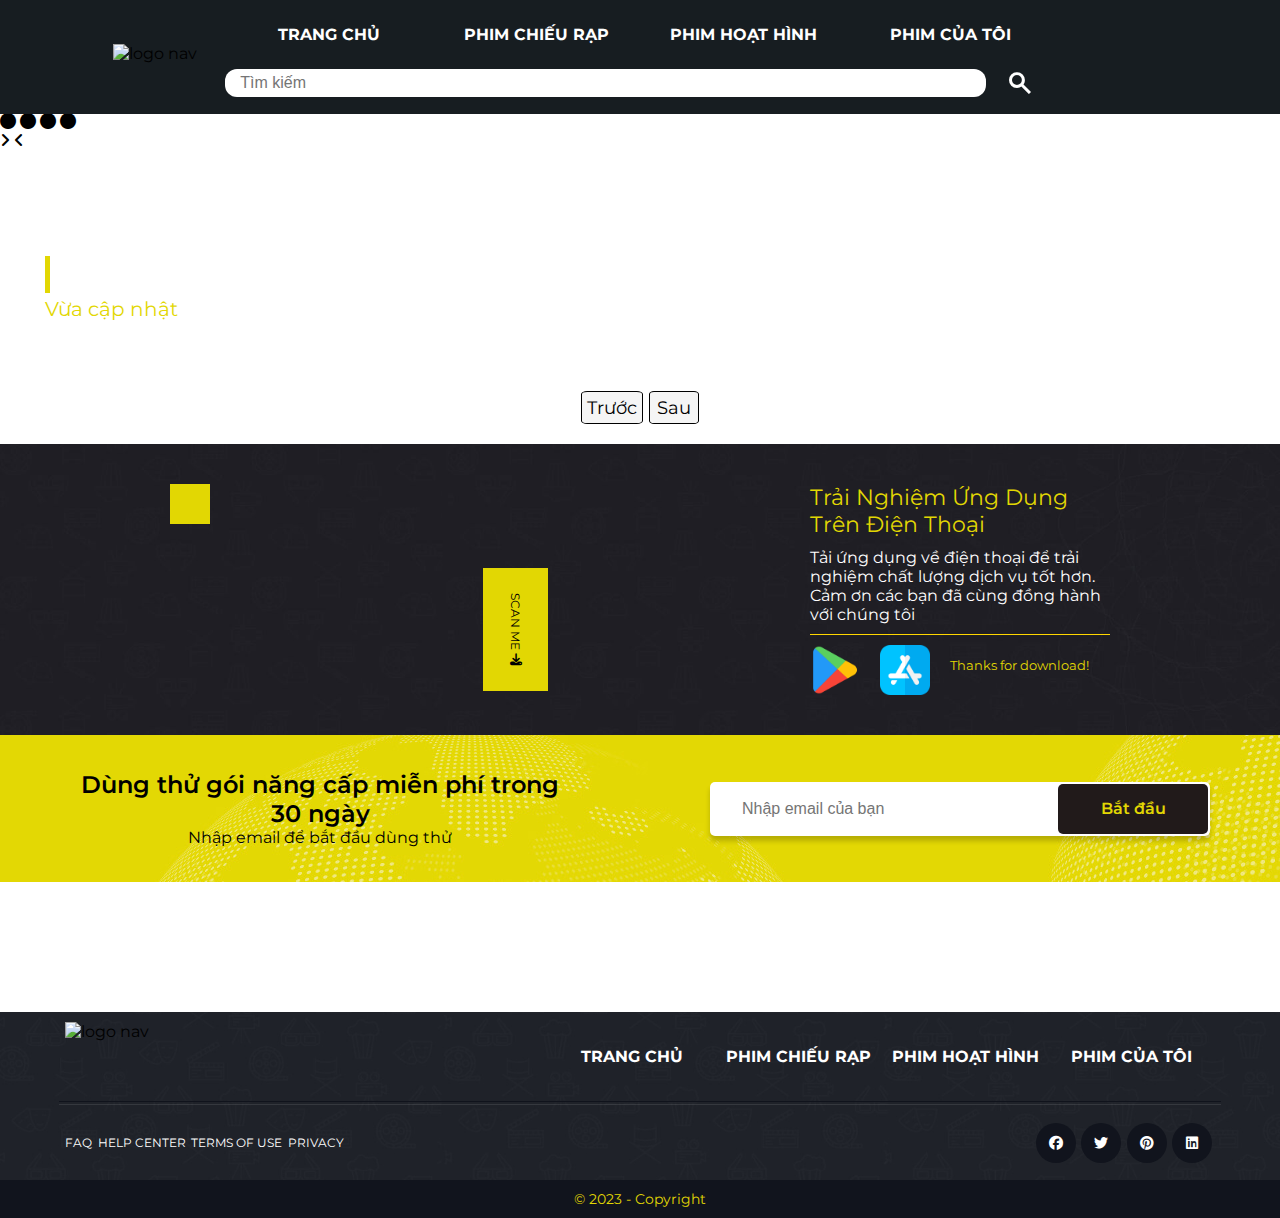
==== commit 09795853: "update index.html" ====
--- a/index.html
+++ b/index.html
@@ -3,6 +3,7 @@
 
 <head>
     <meta charset="UTF-8">
+    <meta name="keywords" content="filmworld, Film World, film world, Film world, Filmworld">
     <meta http-equiv="X-UA-Compatible" content="IE=edge">
     <meta name="viewport" content="width=device-width, initial-scale=1.0">
     <title>Filmworld</title>
@@ -124,7 +125,7 @@
 
                             <div class="navbar__menu-search-wrapper hidden-on-tablet hidden-on-pc">
                                 <form class="navbar__menu-search">
-                                    <input type="search" class="menu__search-input" placeholder="Tìm kiếm tại đây">
+                                    <input type="text" class="menu__search-input" placeholder="Tìm kiếm tại đây">
                                     <i class="fa-solid fa-magnifying-glass menu__search-icon"></i>
                                 </form>
                             </div>
@@ -163,22 +164,22 @@
                 <div class=" slider__main">
                     <div class="slider__item">
                         <img
-                            src="https://m.media-amazon.com/images/M/MV5BZjY3MGRhODctOGFmMy00NjhlLWJjODktZmU0NDQ5OTI5ZjcxXkEyXkFqcGdeQXVyMTE5NDQ1MzQ3._V1_FMjpg_UX2048_.jpg"
+                            src="./public/assets/img/slider/slider-1.jpg"
                             alt="">
                     </div>
                     <div class="slider__item">
                         <img
-                            src="https://m.media-amazon.com/images/M/MV5BMDdiNGFhMzgtNDYwMy00MTgwLWI1ZTktZmU1ODI5OWU3MzdhXkEyXkFqcGdeQXVyNzI1NzMxNzM@._V1_FMjpg_UX2160_.jpg"
+                            src="./public/assets/img/slider/slider-2.jpg"
                             alt="">
                     </div>
                     <div class="slider__item">
                         <img
-                            src="https://m.media-amazon.com/images/M/MV5BZjY3MGRhODctOGFmMy00NjhlLWJjODktZmU0NDQ5OTI5ZjcxXkEyXkFqcGdeQXVyMTE5NDQ1MzQ3._V1_FMjpg_UX2048_.jpg"
+                            src="./public/assets/img/slider/slider-3.jpg"
                             alt="">
                     </div>
                     <div class="slider__item">
                         <img
-                            src="https://m.media-amazon.com/images/M/MV5BNTBmNjQ5MTUtMzMxMi00NTk1LWExYjEtMzNkZGE4MTFjNzlkXkEyXkFqcGdeQXVyODk4OTc3MTY@._V1_FMjpg_UY4096_.jpg"
+                            src="./public/assets/img/slider/slider-4.jpg"
                             alt="">
                     </div>
                 </div>
@@ -253,7 +254,7 @@
                 </div>
                 <div class=" download__content">
                     <div class="download__content-title">Trải Nghiệm Ứng Dụng Trên Điện Thoại</div>
-                    <div class="download__content-context">Tải ứng dụng về điện thoại để trải nghiệm chất lượng dịch vụ của tôi tốt hơn. Cảm ơn các bạn đã cùng đồng hành với chúng tôi</div>
+                    <div class="download__content-context">Tải ứng dụng về điện thoại để trải nghiệm chất lượng dịch vụ tốt hơn. Cảm ơn các bạn đã cùng đồng hành với chúng tôi</div>
                     <div class="download__app">
                         <img src="./public/assets/main/ch-play.png" alt="" class="download__chplay">
                         <img src="./public/assets/main/app-store.png" alt="" class="download__appstore">
